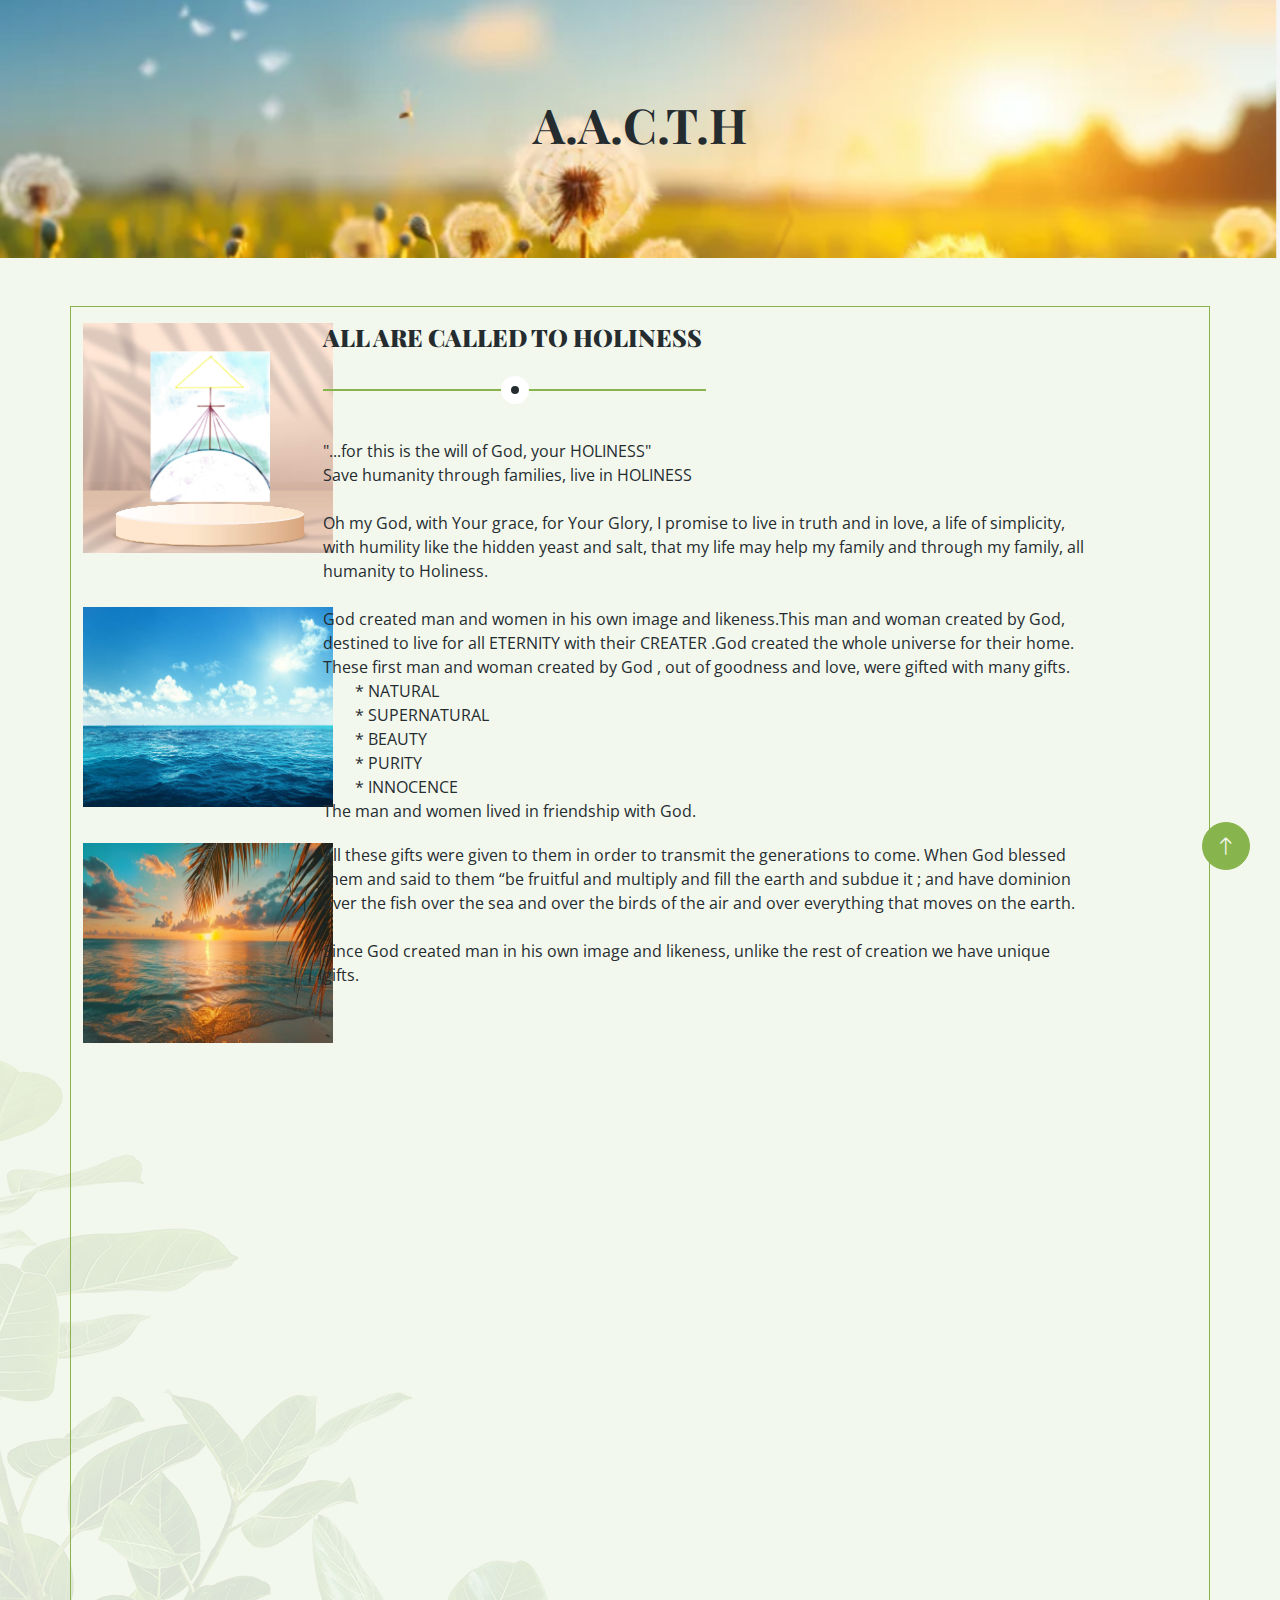
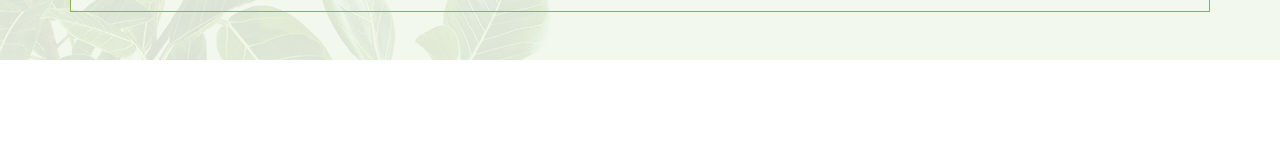
==== index.html @ 946c770c "Update index.html" ====
<!DOCTYPE html>
<html lang="en">

<head>
    <meta charset="utf-8">
    <title>All are called to Holiness</title>
    <meta content="width=device-width, initial-scale=1.0" name="viewport">
    <meta content="" name="keywords">
    <meta content="" name="description">

    <!-- Favicon -->
    <link href="img/favicon.ico" rel="icon">

    <!-- Google Web Fonts -->
    <link rel="preconnect" href="https://fonts.googleapis.com">
    <link rel="preconnect" href="https://fonts.gstatic.com" crossorigin>
    <link href="https://fonts.googleapis.com/css2?family=Open+Sans:wght@400;600&family=Playfair+Display:wght@700;900&display=swap" rel="stylesheet">

    <!-- Icon Font Stylesheet -->
    <link href="https://cdnjs.cloudflare.com/ajax/libs/font-awesome/5.10.0/css/all.min.css" rel="stylesheet">
    <link href="https://cdn.jsdelivr.net/npm/bootstrap-icons@1.4.1/font/bootstrap-icons.css" rel="stylesheet">

    <!-- Libraries Stylesheet -->
    <link href="lib/animate/animate.min.css" rel="stylesheet">
    <link href="lib/owlcarousel/assets/owl.carousel.min.css" rel="stylesheet">

    <!-- Customized Bootstrap Stylesheet -->
    <link href="css/bootstrap.min.css" rel="stylesheet">

    <!-- Template Stylesheet -->
    <link href="css/style.css" rel="stylesheet">
</head>

<body>
    <!-- Spinner Start -->
    <div id="spinner" class="show bg-white position-fixed translate-middle w-100 vh-100 top-50 start-50 d-flex align-items-center justify-content-center">
        <div class="spinner-border text-primary" role="status" style="width: 3rem; height: 3rem;"></div>
    </div>
    <!-- Spinner End -->

    
    <!-- Navbar Start
    <div class="container-fluid bg-white sticky-top">
        <div class="container">
            <nav class="navbar navbar-expand-lg bg-white navbar-light py-2 py-lg-0">
		<a class="navbar-brand">
                    <img class="img-fluid" src="img/logo.png" alt="Logo">
                </a>
		<h1>A.A.C.T.H</h1>
                <button type="button" class="navbar-toggler ms-auto me-0" data-bs-toggle="collapse" data-bs-target="#navbarCollapse">
                    <span class="navbar-toggler-icon"></span>
                </button>
                <div class="collapse navbar-collapse" id="navbarCollapse">
                    <div class="navbar-nav ms-auto">
                        <a href="index.html" class="nav-item nav-link">Prayer</a>
                        <a href="about.html" class="nav-item nav-link">Documents</a>
                        <a href="product.html" class="nav-item nav-link active">Products</a>
                        <a href="store.html" class="nav-item nav-link">Store</a>
                        <a href="contact.html" class="nav-item nav-link">Contact</a>
                    </div>
                    <div class="border-start ps-4 d-none d-lg-block">
                        <button type="button" class="btn btn-sm p-0"><i class="fa fa-search"></i></button>
                    </div>
                </div>
            </nav>
        </div>
    </div>
   Navbar End -->


   <!--<div class="container">
            <div>
		<a class="navbar-brand">
                    <img class="img-fluid" src="img/logo.png" alt="Logo">
                </a></div>
		
</div>-->

    <!-- Page Header Start -->
    <div class="container-fluid page-header py-5 wow fadeIn" data-wow-delay="0.1s">

        <div class="container text-center py-5">
            <!-- <h1 class="display-2 text-dark mb-4 animated slideInDown">ALL ARE CALLED TO HOLINESS</h1>-->
		<h2 style="font-size:xxx-large;">A.A.C.T.H</h2>
            <nav aria-label="breadcrumb animated slideInDown">
            </nav>
        </div>
    </div>
    <!-- Page Header End -->


    <!-- Products Start -->
    <div class="container-fluid product py-5">
        <div class="container py-5" style="border:1px solid #88b44e;padding-top:1rem !important;">


	
            <div class="row g-5">
                <div class="col-lg-5 wow fadeIn" data-wow-delay="0.1s">
                    <img  style="width:250px;height:230px;" src="img/NewLogo2.PNG" alt="">
                </div>
                <div class="col-lg-6 wow fadeIn" data-wow-delay="0.5s">
                    <div class="section-title">
                        <h1 class="display-6" style="font-size:1.5rem;">ALL ARE CALLED TO HOLINESS</h1>
                    </div>
                    <p class="mb-4">"...for this is the will of God, your HOLINESS"</br>
                    Save humanity through families, live in HOLINESS</p>
		     <p class="mb-4">Oh my God, with Your grace, for Your Glory, I promise to live in truth and in love, a life of simplicity, with humility like the hidden yeast and salt, that my life may help my family and through my family, all humanity to Holiness.</p>
                    
                </div>
            </div>
        

              <div  class="row g-5">
		<div  class="col-lg-5 wow fadeIn" data-wow-delay="0.1s">
                    <img src="img/BlueSea.jpg" style="width:250px;height:200px;" alt="">
                </div>
		<div  class="col-lg-6 wow fadeIn" data-wow-delay="0.5s">
God created man and women in his own image and likeness.This man and woman created by God, destined to live for all ETERNITY with their CREATER .God created the whole universe for their home. These first man and woman created by God , out of goodness and love, were gifted with many gifts.</br>
&emsp;&emsp;* NATURAL</br>
&emsp;&emsp;* SUPERNATURAL</br>
&emsp;&emsp;* BEAUTY</br>
&emsp;&emsp;* PURITY</br>
&emsp;&emsp;* INNOCENCE</br>
The man and women lived in friendship with God. 
            </div>
	</div>

	<div  class="row g-5" style="padding-top:20px">
		<div  class="col-lg-5 wow fadeIn" data-wow-delay="0.1s">
                    <img src="img/banner7.PNG" style="width:250px;height:200px;" alt="">
                </div>
		<div  class="col-lg-6 wow fadeIn" data-wow-delay="0.5s">
All these gifts were given to them in order to transmit the generations to come. When God blessed them and said to them “be fruitful and multiply and fill the earth and subdue it ; and have dominion over the fish over the sea and over the birds of the air and over everything that moves on the earth.<br/><br/>
     Since God created man in his own image and likeness, unlike the rest of creation we have unique gifts.       
		
		</div>
	</div>


	<div  class="row g-5" style="padding-top:20px">
		<div  class="col-lg-5 wow fadeIn" data-wow-delay="0.1s">
                    <img src="img/Love1.PNG" style="width:250px;height:200px;" alt="">
                </div>
		<div  class="col-lg-6 wow fadeIn" data-wow-delay="0.5s">
			God inscribed an internal law into everything that he has created. We can think of everything in the universe, we will find this internal law. For example,<br/>
1.&emsp;We plant as seed, we can plant it the way we want, but from the seed the root goes to the ground and the stem comes up above the earth. <br/>
2.&emsp;Look at the sun, there is a law without that keeps the sun moving always.<br/><br/>
We too have an internal law, a voice that speaks to us within us “CONSCIENCE”


		</div>
	</div>

	<div  class="row g-5" style="padding-top:20px">
		<div  class="col-lg-5 wow fadeIn" data-wow-delay="0.1s">
                    <img src="img/Love2.PNG" style="width:250px;height:200px;" alt="">
                </div>
		<div  class="col-lg-6 wow fadeIn" data-wow-delay="0.5s">
Here I wish to tell you my brothers and sisters – the whole human race  – I am your Sister, wish to share with you some thoughts, some passages from reading materials. And finally, a thought / may be an inspiration / may be an understanding of the mysteries – that the whole human race is one family where we are all brothers and sisters and God the creator is our Loving Father of us all, and all of us are called to live in a loving relationship with God our Loving Father. And that is what Holiness is all about.
<br/><br/>
Let us all united in one mind and heart in love with God our Heavenly Father, we may call him by different names, but he whose nature is LOVE .</br></br>
<p style="align:right;color:#88b44e !important;font-style:italic !important">- Sanyasini -</p> 


		</div>
	</div>

		
        </div>
    </div>
    <!-- Products End -->

  


    <!-- Footer Start-->
    <div class="container-fluid bg-dark footer py-5 wow fadeIn" data-wow-delay="0.1s">

    </div>
   <!--  Footer End -->





    <!-- Back to Top -->
    <a href="#" class="btn btn-lg btn-primary btn-lg-square rounded-circle back-to-top"><i class="bi bi-arrow-up"></i></a>


    <!-- JavaScript Libraries -->
    <script src="https://ajax.googleapis.com/ajax/libs/jquery/3.6.1/jquery.min.js"></script>
    <script src="https://cdn.jsdelivr.net/npm/bootstrap@5.0.0/dist/js/bootstrap.bundle.min.js"></script>
    <script src="lib/wow/wow.min.js"></script>
    <script src="lib/easing/easing.min.js"></script>
    <script src="lib/waypoints/waypoints.min.js"></script>
    <script src="lib/owlcarousel/owl.carousel.min.js"></script>

    <!-- Template Javascript -->
    <script src="js/main.js"></script>
</body>

</html>
---- css/style.css ----
/********** Template CSS **********/
:root {
    --primary: #88B44E;
    --secondary: #FB9F38;
    --light: #F5F8F2;
    --dark: #252C30;
}

.back-to-top {
    position: fixed;
    display: none;
    right: 30px;
    bottom: 30px;
    z-index: 99;
}

.fw-medium {
    font-weight: 600;
}

.fw-bold {
    font-weight: 700;
}

.fw-black {
    font-weight: 900;
}


/*** Spinner ***/
#spinner {
    opacity: 0;
    visibility: hidden;
    transition: opacity .5s ease-out, visibility 0s linear .5s;
    z-index: 99999;
}

#spinner.show {
    transition: opacity .5s ease-out, visibility 0s linear 0s;
    visibility: visible;
    opacity: 1;
}


/*** Button ***/
.btn {
    transition: .5s;
    font-weight: 500;
}

.btn-primary,
.btn-outline-primary:hover {
    color: var(--light);
}

.btn-secondary,
.btn-outline-secondary:hover {
    color: var(--dark);
}

.btn-square {
    width: 38px;
    height: 38px;
}

.btn-sm-square {
    width: 32px;
    height: 32px;
}

.btn-lg-square {
    width: 48px;
    height: 48px;
}

.btn-square,
.btn-sm-square,
.btn-lg-square {
    padding: 0;
    display: flex;
    align-items: center;
    justify-content: center;
    font-weight: normal;
}


/*** Navbar ***/
.sticky-top {
    top: -150px;
    transition: .5s;
}

.navbar .navbar-brand {
    position: absolute;
    padding: 0;
    width: 170px;
    height: 135px;
    top: 0;
    left: 0;
}

.navbar .navbar-nav .nav-link {
    margin-right: 35px;
    padding: 25px 0;
    color: var(--dark);
    font-weight: 600;
    text-transform: uppercase;
    outline: none;
}

.navbar .navbar-nav .nav-link:hover,
.navbar .navbar-nav .nav-link.active {
    color: var(--primary);
}

.navbar .dropdown-toggle::after {
    border: none;
    content: "\f107";
    font-family: "Font Awesome 5 Free";
    font-weight: 900;
    vertical-align: middle;
    margin-left: 8px;
}

@media (max-width: 991.98px) {
    .navbar .navbar-brand {
        width: 126px;
        height: 100px;
    }

    .navbar .navbar-nav .nav-link  {
        margin-right: 0;
        padding: 10px 0;
    }

    .navbar .navbar-nav {
        margin-top: 75px;
        border-top: 1px solid #EEEEEE;
    }
}

@media (min-width: 992px) {
    .navbar .nav-item .dropdown-menu {
        display: block;
        border: none;
        margin-top: 0;
        top: 150%;
        opacity: 0;
        visibility: hidden;
        transition: .5s;
    }

    .navbar .nav-item:hover .dropdown-menu {
        top: 100%;
        visibility: visible;
        transition: .5s;
        opacity: 1;
    }
}


/*** Header ***/
.carousel-caption {
    top: 0;
    left: 0;
    right: 0;
    bottom: 0;
    display: flex;
    align-items: center;
    background: rgba(136, 180, 78, .7);
    z-index: 1;
}

.carousel-control-prev,
.carousel-control-next {
    width: 15%;
}

.carousel-control-prev-icon,
.carousel-control-next-icon {
    width: 3.5rem;
    height: 3.5rem;
    border-radius: 3.5rem;
    background-color: var(--dark);
    border: 15px solid var(--dark);
}

@media (max-width: 768px) {
    #header-carousel .carousel-item {
        position: relative;
        min-height: 450px;
    }
    
    #header-carousel .carousel-item img {
        position: absolute;
        width: 100%;
        height: 100%;
        object-fit: cover;
    }
}

.page-header {
    background: url(../img/banner4.PNG) center center no-repeat;
    background-size: cover;
}

.page-header .breadcrumb-item+.breadcrumb-item::before {
    color: var(--light);
}

.page-header .breadcrumb-item,
.page-header .breadcrumb-item a {
    font-size: 18px;
    color: var(--light);
}


/*** Section Title ***/
.section-title {
    position: relative;
    margin-bottom: 3rem;
    padding-bottom: 2rem;
}

.section-title::before {
    position: absolute;
    content: "";
    width: 50%;
    height: 2px;
    bottom: 0;
    left: 0;
    background: var(--primary);
}

.section-title::after {
    position: absolute;
    content: "";
    width: 28px;
    height: 28px;
    bottom: -13px;
    left: calc(25% - 13px);
    background: var(--dark);
    border: 10px solid #FFFFFF;
    border-radius: 28px;
}

.section-title.text-center::before {
    left: 25%;
}

.section-title.text-center::after {
    left: calc(50% - 13px);
}


/*** Products ***/
.product {
    background: linear-gradient(rgba(136, 180, 78, .1), rgba(136, 180, 78, .1)), url(../img/product-bg.png) left bottom no-repeat;
    background-size: auto;
}

.product-carousel .owl-nav {
    display: flex;
    justify-content: center;
    margin-top: 30px;
}

.product-carousel .owl-nav .owl-prev,
.product-carousel .owl-nav .owl-next {
    margin: 0 10px;
    width: 55px;
    height: 55px;
    display: flex;
    align-items: center;
    justify-content: center;
    color: #FFFFFF;
    background: var(--primary);
    border-radius: 55px;
    box-shadow: 0 0 45px rgba(0, 0, 0, .15);
    font-size: 25px;
    transition: .5s;
}

.product-carousel .owl-nav .owl-prev:hover,
.product-carousel .owl-nav .owl-next:hover {
    background: #FFFFFF;
    color: var(--primary);
}


/*** About ***/
.video {
    background: linear-gradient(rgba(136, 180, 78, .85), rgba(136, 180, 78, .85)), url(../img/video-bg.jpg) center center no-repeat;
    background-size: cover;
}

.btn-play {
    position: relative;
    display: block;
    box-sizing: content-box;
    width: 65px;
    height: 75px;
    border-radius: 100%;
    border: none;
    outline: none !important;
    padding: 28px 30px 30px 38px;
    background: #FFFFFF;
}

.btn-play:before {
    content: "";
    position: absolute;
    z-index: 0;
    left: 50%;
    top: 50%;
    transform: translateX(-50%) translateY(-50%);
    display: block;
    width: 120px;
    height: 120px;
    background: #FFFFFF;
    border-radius: 100%;
    animation: pulse-border 1500ms ease-out infinite;
}

.btn-play:after {
    content: "";
    position: absolute;
    z-index: 1;
    left: 50%;
    top: 50%;
    transform: translateX(-50%) translateY(-50%);
    display: block;
    width: 120px;
    height: 120px;
    background: #FFFFFF;
    border-radius: 100%;
    transition: all 200ms;
}

.btn-play span {
    display: block;
    position: relative;
    z-index: 3;
    width: 0;
    height: 0;
    left: 13px;
    border-left: 40px solid var(--primary);
    border-top: 28px solid transparent;
    border-bottom: 28px solid transparent;
}

@keyframes pulse-border {
    0% {
        transform: translateX(-50%) translateY(-50%) translateZ(0) scale(1);
        opacity: 1;
    }

    100% {
        transform: translateX(-50%) translateY(-50%) translateZ(0) scale(2);
        opacity: 0;
    }
}

.modal-video .modal-dialog {
    position: relative;
    max-width: 800px;
    margin: 60px auto 0 auto;
}

.modal-video .modal-body {
    position: relative;
    padding: 0px;
}

.modal-video .close {
    position: absolute;
    width: 30px;
    height: 30px;
    right: 0px;
    top: -30px;
    z-index: 999;
    font-size: 30px;
    font-weight: normal;
    color: #FFFFFF;
    background: #000000;
    opacity: 1;
}


/*** Store ***/
.store-item .store-overlay {
    position: absolute;
    top: 0;
    left: 0;
    width: 100%;
    height: 100%;
    display: flex;
    flex-direction: column;
    align-items: center;
    justify-content: center;
    background: rgba(138, 180, 78, .3);
    opacity: 0;
    transition: .5s;
}

.store-item:hover .store-overlay {
    opacity: 1;
}


/*** Contact ***/
.contact .btn-square {
    width: 100px;
    height: 100px;
    border: 20px solid var(--light);
    background: var(--primary);
    border-radius: 50px;
}


/*** Testimonial ***/
.testimonial {
    background: linear-gradient(rgba(136, 180, 78, .85), rgba(136, 180, 78, .85)), url(../img/testimonial-bg.jpg) center center no-repeat;
    background-size: cover;
}

.testimonial-item {
    margin: 0 auto;
    max-width: 600px;
    text-align: center;
    background: #FFFFFF;
    border: 30px solid var(--primary);
}

.testimonial-item img {
    width: 60px !important;
    height: 60px !important;
    border-radius: 60px;
}

.testimonial-carousel .owl-dots {
    margin-top: 35px;
    display: flex;
    align-items: flex-end;
    justify-content: center;
}

.testimonial-carousel .owl-dot {
    position: relative;
    display: inline-block;
    margin: 0 5px;
    width: 15px;
    height: 15px;
    background: var(--primary);
    border-radius: 15px;
    transition: .5s;
}

.testimonial-carousel .owl-dot.active {
    width: 30px;
    background: var(--dark);
}


/*** Footer ***/
.footer {
    color: #B0B9AE;
}

.footer .btn.btn-link {
    display: block;
    margin-bottom: 5px;
    padding: 0;
    text-align: left;
    color: #B0B9AE;
    font-weight: normal;
    text-transform: capitalize;
    transition: .3s;
}

.footer .btn.btn-link::before {
    position: relative;
    content: "\f105";
    font-family: "Font Awesome 5 Free";
    font-weight: 900;
    color: var(--primary);
    margin-right: 10px;
}

.footer .btn.btn-link:hover {
    color: var(--light);
    letter-spacing: 1px;
    box-shadow: none;
}

.copyright {
    color: #B0B9AE;
}

.copyright {
    background: #252525;
}

.copyright a:hover {
    color: #FFFFFF !important;
}
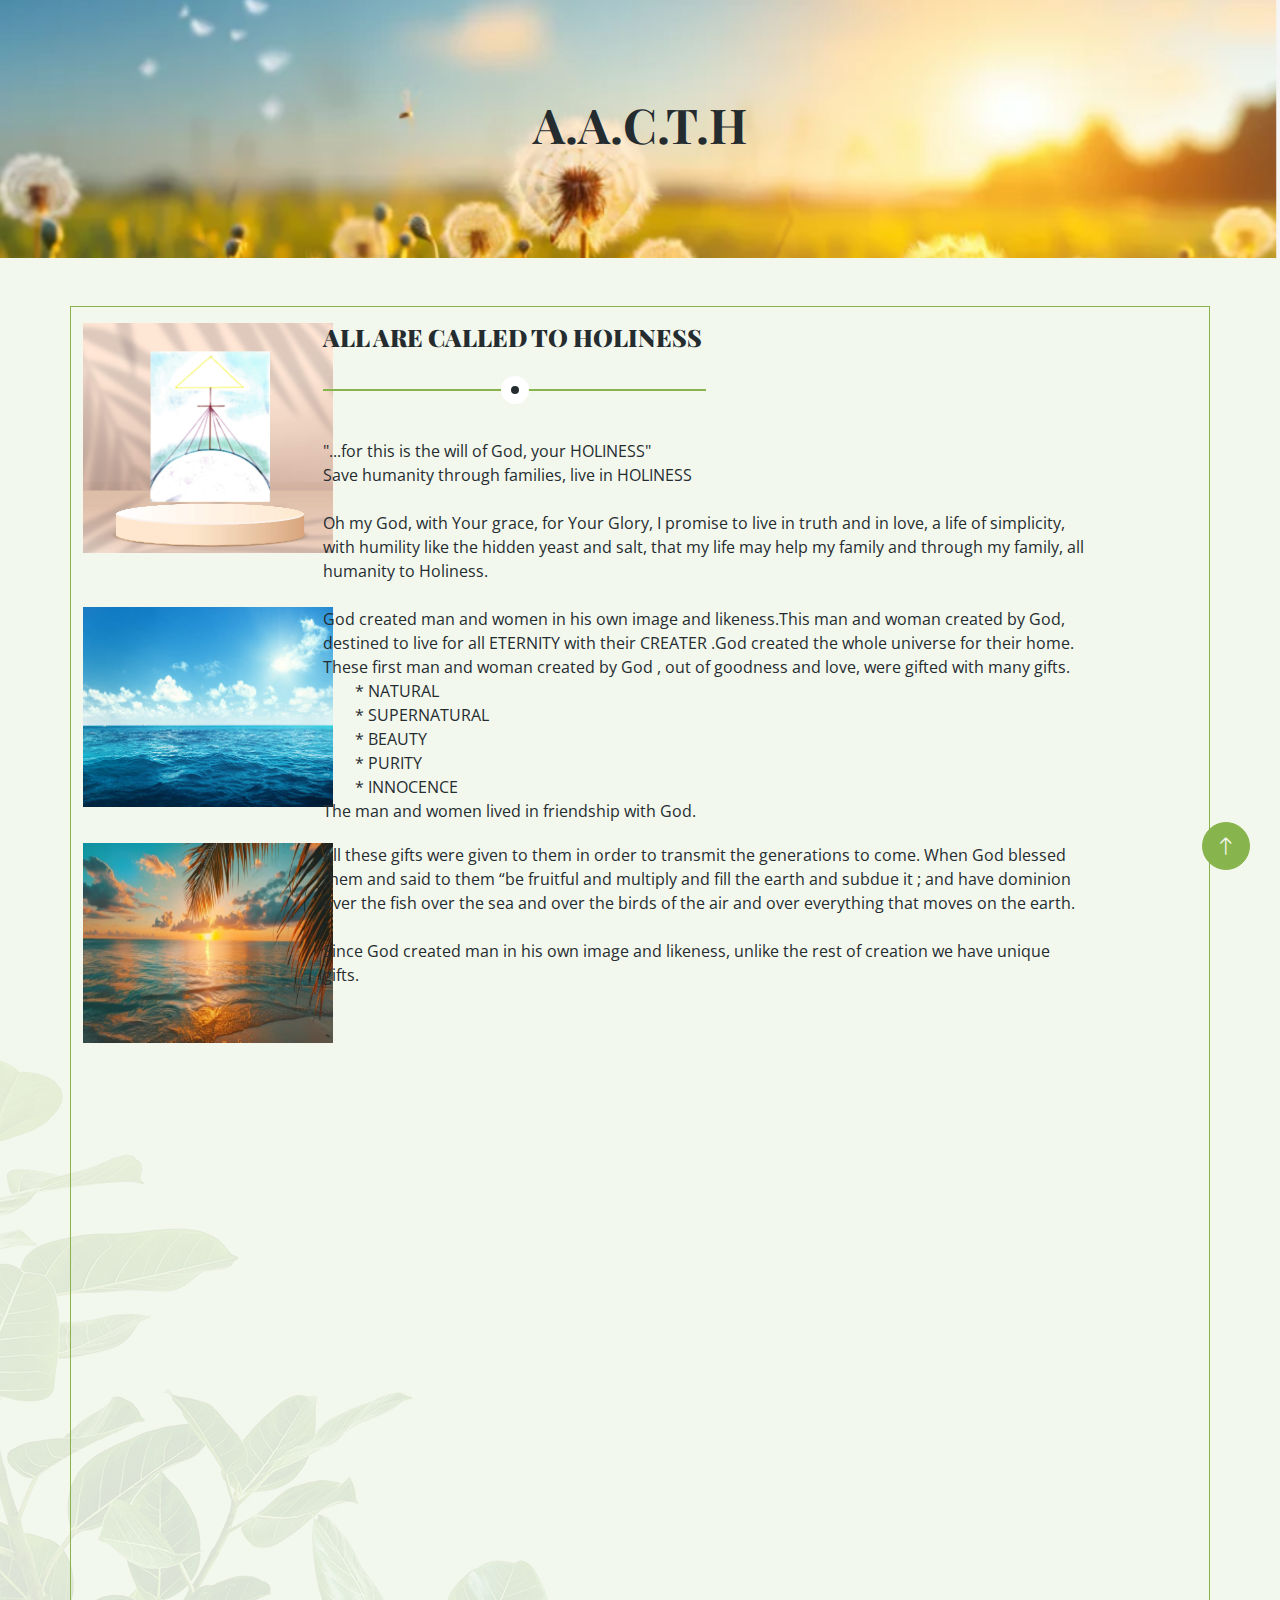
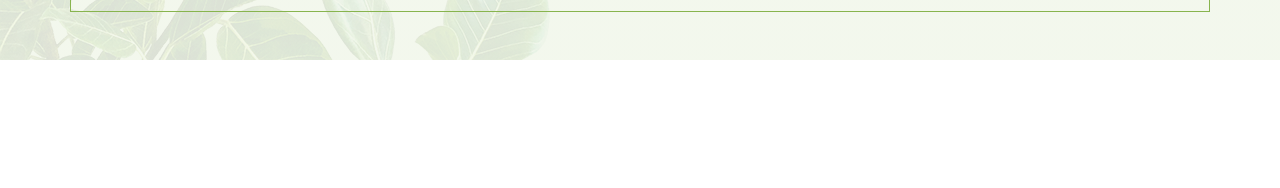
==== commit 04a8e9e6: "Update index.html" ====
--- a/index.html
+++ b/index.html
@@ -140,7 +140,7 @@
 
 	<div  class="row g-5" style="padding-top:20px">
 		<div  class="col-lg-5 wow fadeIn" data-wow-delay="0.1s">
-                    <img src="img/Love1.PNG" style="width:250px;height:200px;" alt="">
+                    <img src="img/Love3.PNG" style="width:250px;height:200px;" alt="">
                 </div>
 		<div  class="col-lg-6 wow fadeIn" data-wow-delay="0.5s">
 			God inscribed an internal law into everything that he has created. We can think of everything in the universe, we will find this internal law. For example,<br/>
@@ -160,7 +160,7 @@
 Here I wish to tell you my brothers and sisters – the whole human race  – I am your Sister, wish to share with you some thoughts, some passages from reading materials. And finally, a thought / may be an inspiration / may be an understanding of the mysteries – that the whole human race is one family where we are all brothers and sisters and God the creator is our Loving Father of us all, and all of us are called to live in a loving relationship with God our Loving Father. And that is what Holiness is all about.
 <br/><br/>
 Let us all united in one mind and heart in love with God our Heavenly Father, we may call him by different names, but he whose nature is LOVE .</br></br>
-<p style="align:right;color:#88b44e !important;font-style:italic !important">- Sanyasini -</p> 
+<p style="text-align:right;color:#c64c85 !important;font-style:italic !important">- Sanyasini -</p> 
 
 
 		</div>
@@ -176,7 +176,7 @@
 
     <!-- Footer Start-->
     <div class="container-fluid bg-dark footer py-5 wow fadeIn" data-wow-delay="0.1s">
-
+	<p class="mb-2" style="margin-left:7%;"><i class="fa fa-envelope text-primary me-3"></i>contact@aacth.org</p>
     </div>
    <!--  Footer End -->
 
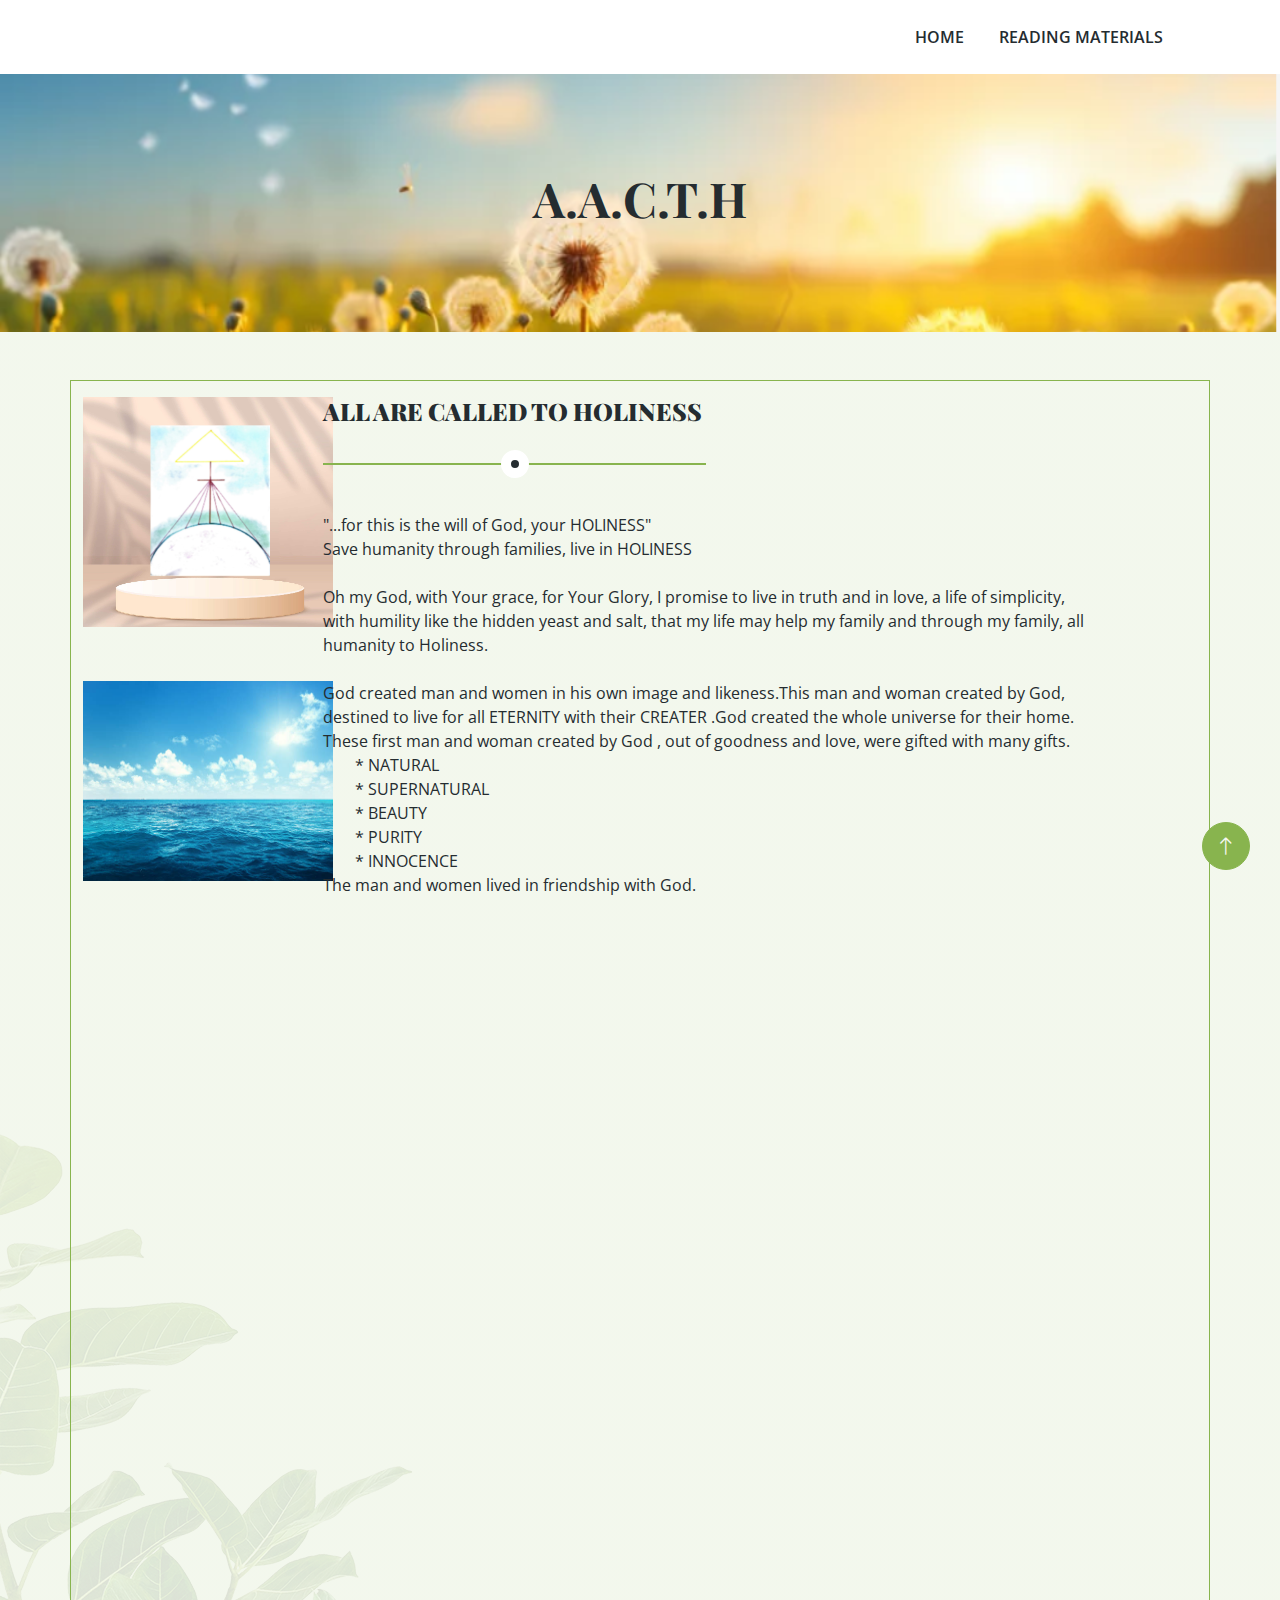
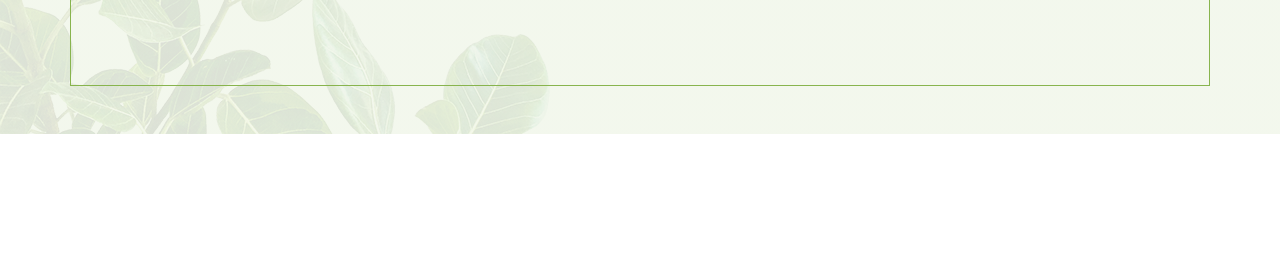
==== commit 6402e8d4: "Update index.html" ====
--- a/index.html
+++ b/index.html
@@ -39,33 +39,30 @@
     <!-- Spinner End -->
 
     
-    <!-- Navbar Start
+       <!-- Navbar Start -->
     <div class="container-fluid bg-white sticky-top">
         <div class="container">
             <nav class="navbar navbar-expand-lg bg-white navbar-light py-2 py-lg-0">
-		<a class="navbar-brand">
+		<!--<a class="navbar-brand">
                     <img class="img-fluid" src="img/logo.png" alt="Logo">
                 </a>
 		<h1>A.A.C.T.H</h1>
                 <button type="button" class="navbar-toggler ms-auto me-0" data-bs-toggle="collapse" data-bs-target="#navbarCollapse">
                     <span class="navbar-toggler-icon"></span>
-                </button>
+                </button>-->
                 <div class="collapse navbar-collapse" id="navbarCollapse">
                     <div class="navbar-nav ms-auto">
-                        <a href="index.html" class="nav-item nav-link">Prayer</a>
-                        <a href="about.html" class="nav-item nav-link">Documents</a>
-                        <a href="product.html" class="nav-item nav-link active">Products</a>
-                        <a href="store.html" class="nav-item nav-link">Store</a>
-                        <a href="contact.html" class="nav-item nav-link">Contact</a>
+                        <a href="index.html" class="nav-item nav-link">Home</a>
+                        <a href="product.html" class="nav-item nav-link">Reading Materials</a>
                     </div>
-                    <div class="border-start ps-4 d-none d-lg-block">
+                    <!--<div class="border-start ps-4 d-none d-lg-block">
                         <button type="button" class="btn btn-sm p-0"><i class="fa fa-search"></i></button>
-                    </div>
+                    </div>-->
                 </div>
             </nav>
         </div>
     </div>
-   Navbar End -->
+  <!-- Navbar End -->
 
 
    <!--<div class="container">
--- a/css/style.css
+++ b/css/style.css
@@ -201,6 +201,11 @@
 
 .page-header {
     background: url(../img/banner4.PNG) center center no-repeat;
+    background-size: cover;
+}
+
+.page-header-readingmaterial {
+    background: url(../img/banner8.PNG) center center no-repeat;
     background-size: cover;
 }
 
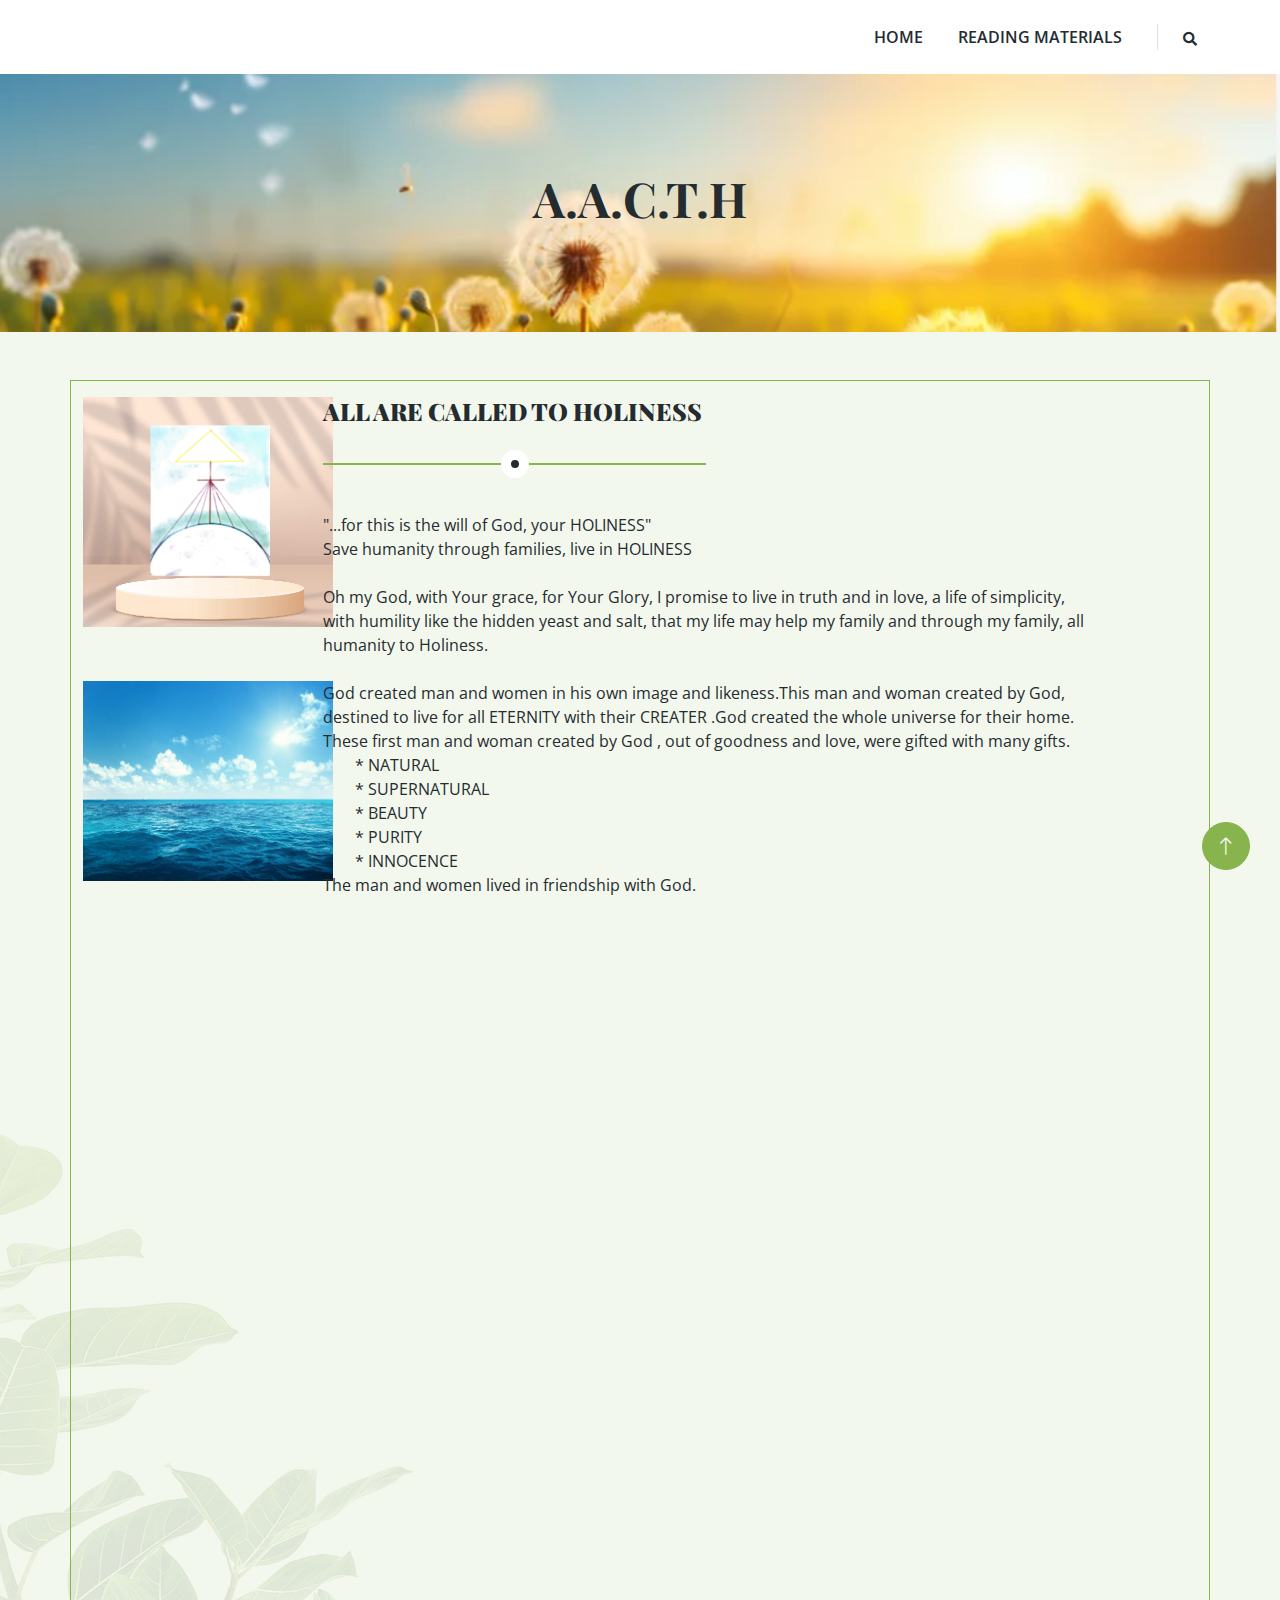
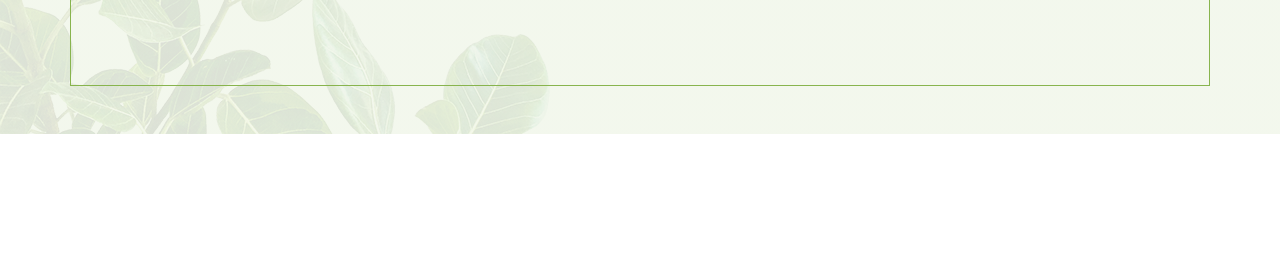
==== commit c649d806: "Update index.html" ====
--- a/index.html
+++ b/index.html
@@ -39,30 +39,29 @@
     <!-- Spinner End -->
 
     
-       <!-- Navbar Start -->
+<!-- Navbar Start -->
     <div class="container-fluid bg-white sticky-top">
         <div class="container">
             <nav class="navbar navbar-expand-lg bg-white navbar-light py-2 py-lg-0">
-		<!--<a class="navbar-brand">
-                    <img class="img-fluid" src="img/logo.png" alt="Logo">
+                <a href="index.html" class="navbar-brand">
+                    
                 </a>
-		<h1>A.A.C.T.H</h1>
                 <button type="button" class="navbar-toggler ms-auto me-0" data-bs-toggle="collapse" data-bs-target="#navbarCollapse">
                     <span class="navbar-toggler-icon"></span>
-                </button>-->
+                </button>
                 <div class="collapse navbar-collapse" id="navbarCollapse">
                     <div class="navbar-nav ms-auto">
                         <a href="index.html" class="nav-item nav-link">Home</a>
-                        <a href="product.html" class="nav-item nav-link">Reading Materials</a>
+                        <a href="readingmaterials.html" class="nav-item nav-link">Reading Materials</a>
                     </div>
-                    <!--<div class="border-start ps-4 d-none d-lg-block">
+                    <div class="border-start ps-4 d-none d-lg-block">
                         <button type="button" class="btn btn-sm p-0"><i class="fa fa-search"></i></button>
-                    </div>-->
+                    </div>
                 </div>
             </nav>
         </div>
     </div>
-  <!-- Navbar End -->
+    <!-- Navbar End -->
 
 
    <!--<div class="container">
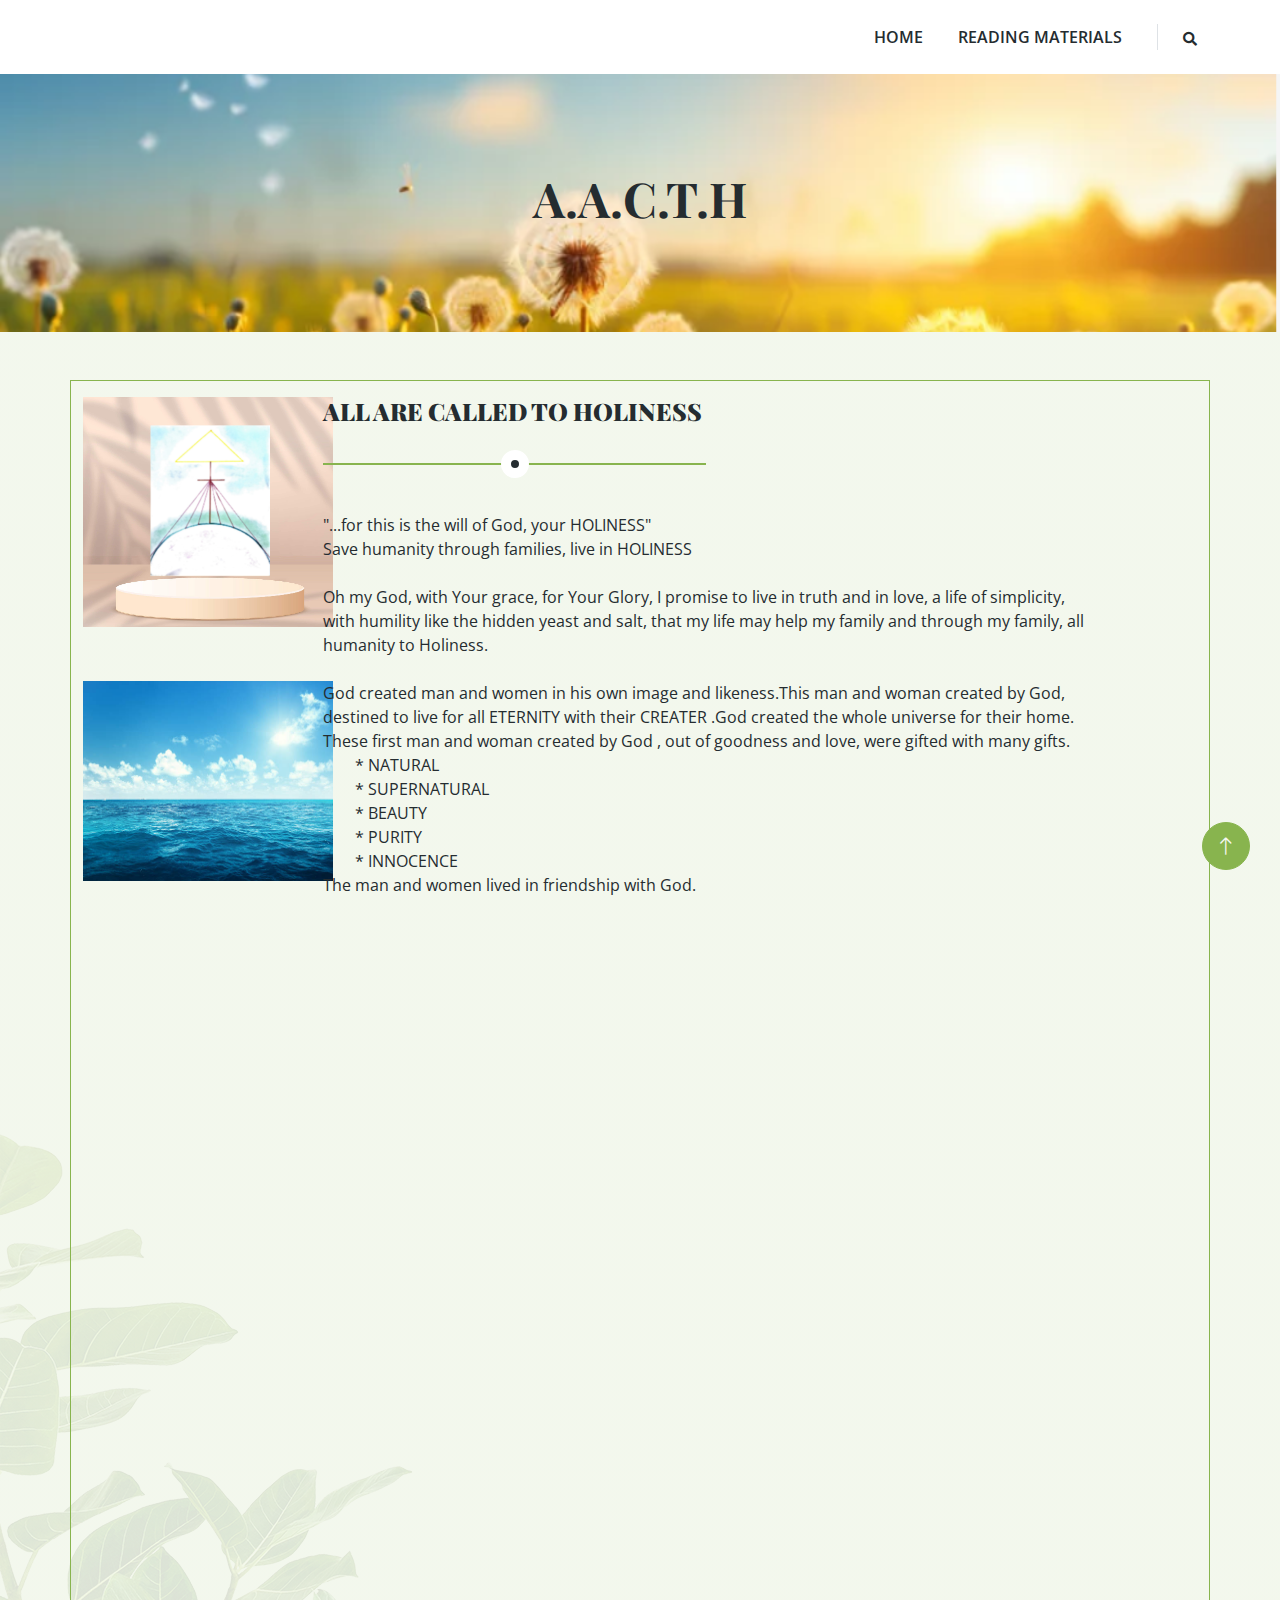
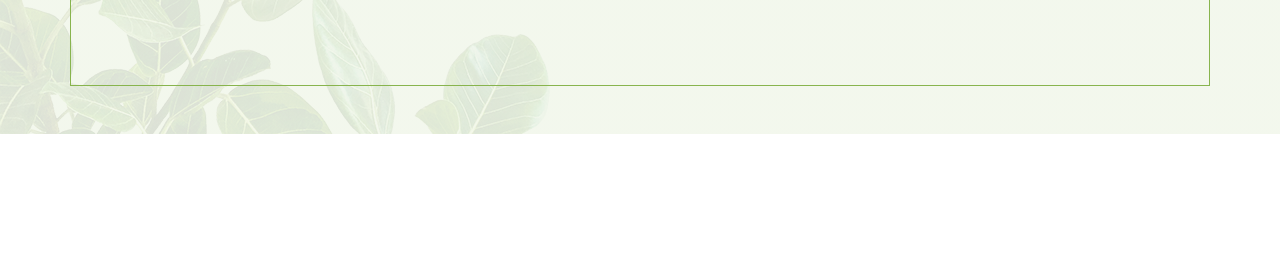
==== commit 318ea788: "Update index.html" ====
--- a/index.html
+++ b/index.html
@@ -43,9 +43,6 @@
     <div class="container-fluid bg-white sticky-top">
         <div class="container">
             <nav class="navbar navbar-expand-lg bg-white navbar-light py-2 py-lg-0">
-                <a href="index.html" class="navbar-brand">
-                    
-                </a>
                 <button type="button" class="navbar-toggler ms-auto me-0" data-bs-toggle="collapse" data-bs-target="#navbarCollapse">
                     <span class="navbar-toggler-icon"></span>
                 </button>
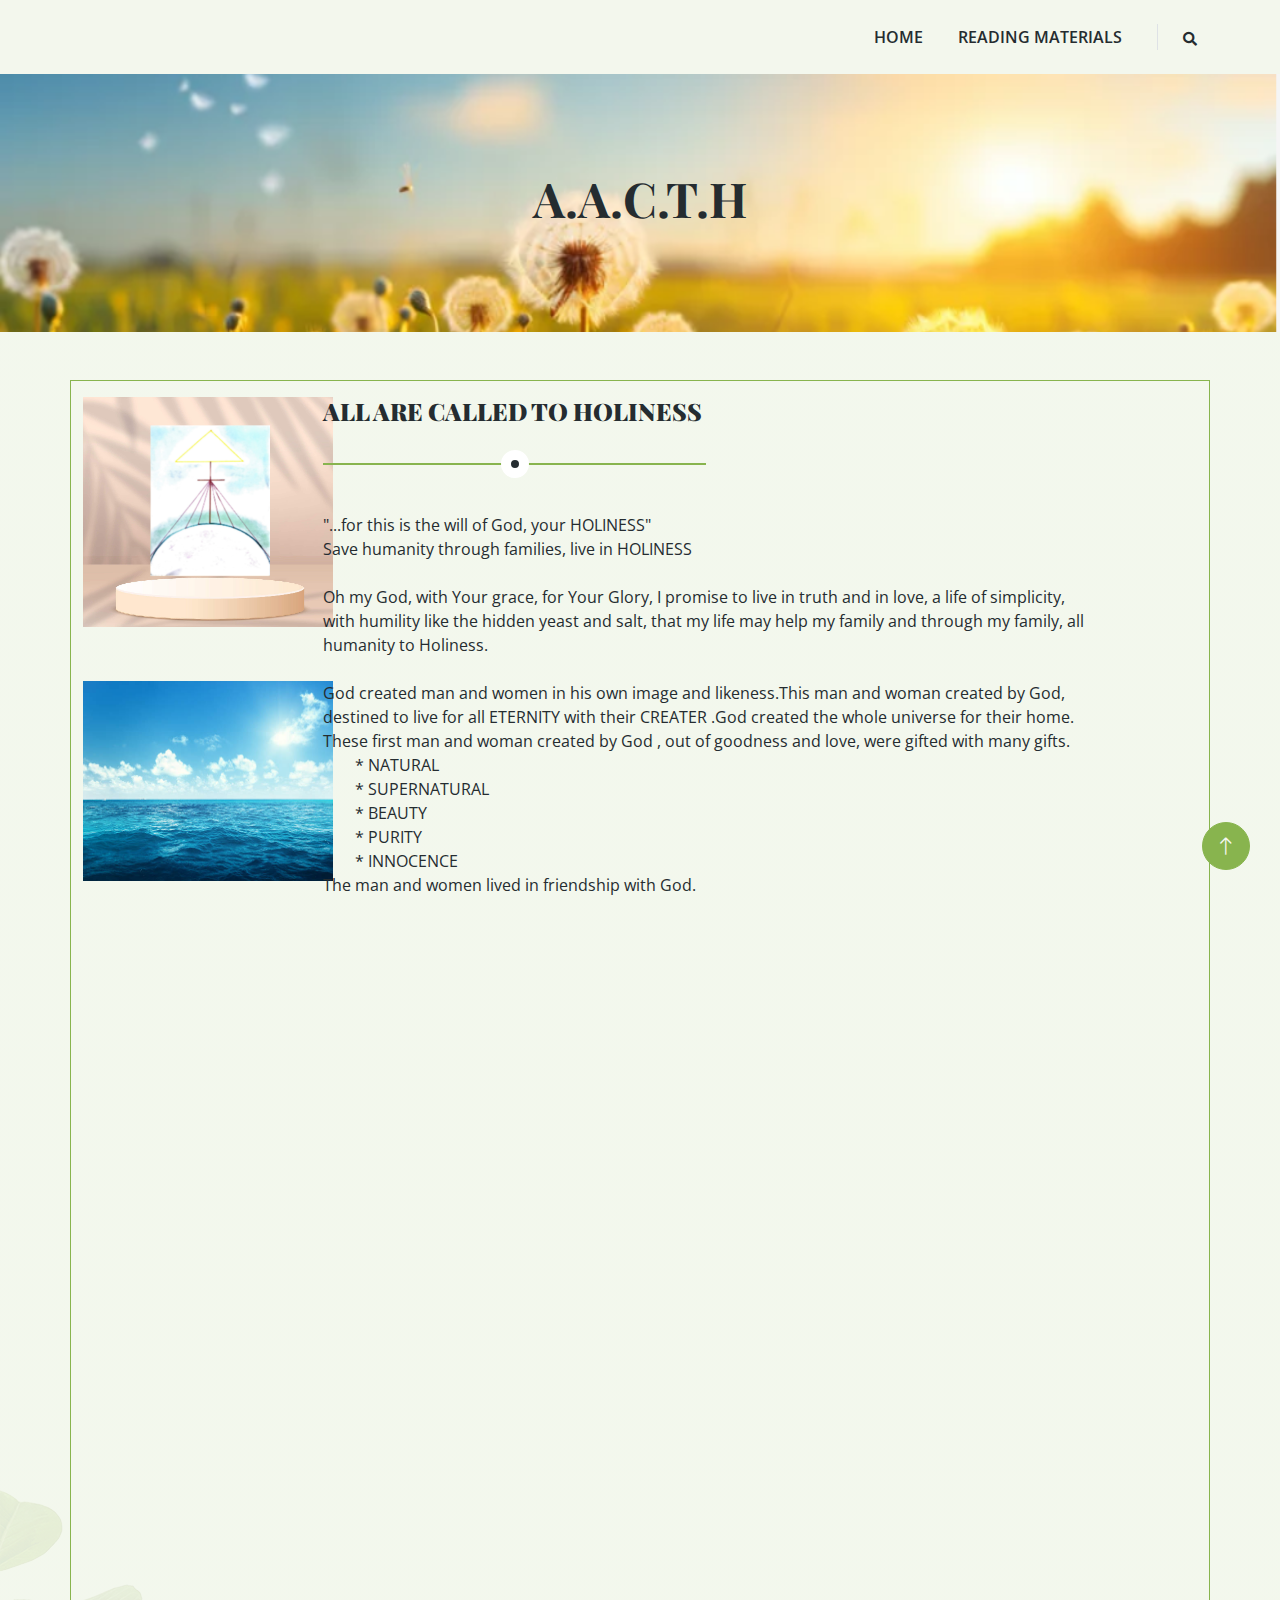
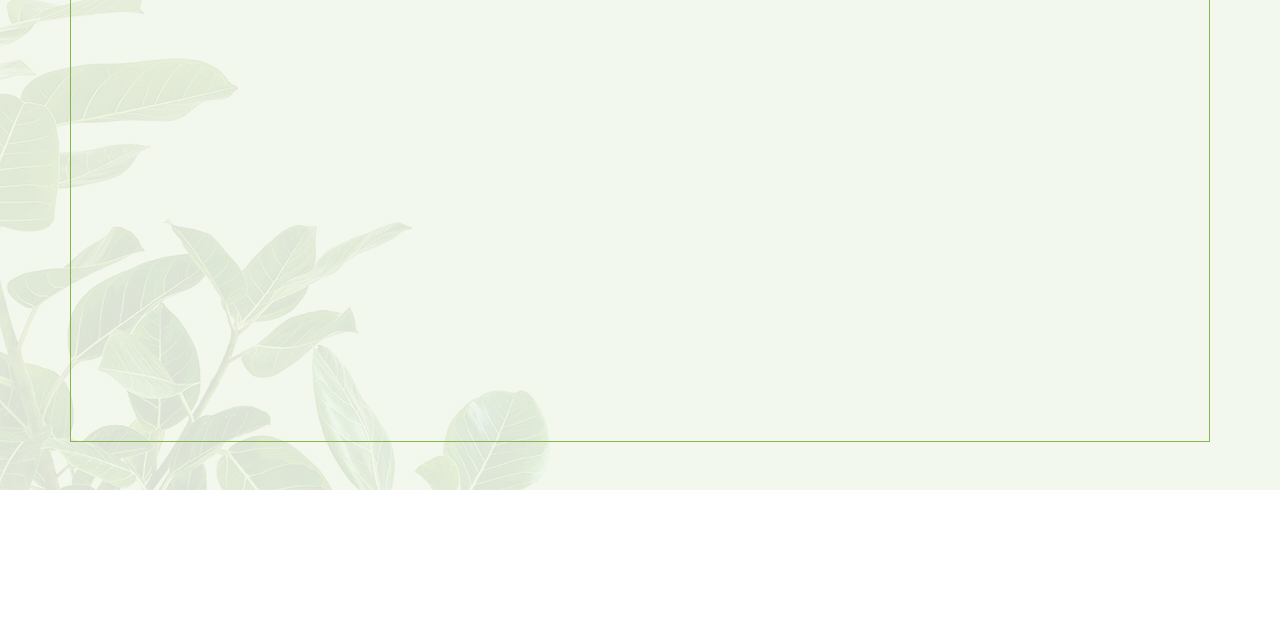
==== commit 649b5a82: "Update index.html" ====
--- a/index.html
+++ b/index.html
@@ -153,12 +153,26 @@
 Here I wish to tell you my brothers and sisters – the whole human race  – I am your Sister, wish to share with you some thoughts, some passages from reading materials. And finally, a thought / may be an inspiration / may be an understanding of the mysteries – that the whole human race is one family where we are all brothers and sisters and God the creator is our Loving Father of us all, and all of us are called to live in a loving relationship with God our Loving Father. And that is what Holiness is all about.
 <br/><br/>
 Let us all united in one mind and heart in love with God our Heavenly Father, we may call him by different names, but he whose nature is LOVE .</br></br>
+
+
+
+		</div>
+	</div>
+	<div  class="row g-5" style="padding-top:20px">
+		<div  class="col-lg-5 wow fadeIn" data-wow-delay="0.1s">
+                    <img src="img/GreenPasture.PNG" style="width:250px;height:200px;" alt="">
+                </div>
+		<div  class="col-lg-6 wow fadeIn" data-wow-delay="0.5s">
+See the universe and all that is in it, all that we see with our naked eyes, all that we know by our experience or the effect that they exist though we do not see; a simple example - virus that causes common cold that we suffer often. 
+<br/><br/>
+Take a little time and see in your mind huge mountains, immense waters of sea, trees so high and whatever you can think of … the sun, the countless starts. </br></br>
+Here is the truth, <b>a single human being is more precious than whole universe.</b> </br></br>
+That human being could be old and helpless, sick, a newborn baby, for that matter even a baby at the first moment of conception. Often, we should reflect and let it sink this truth in our innermost being. Human being is precious, brought it into existence in the unique love of our creator, loving Father whose nature is LOVE, called NAME you wish…</br></br>
 <p style="text-align:right;color:#c64c85 !important;font-style:italic !important">- Sanyasini -</p> 
 
 
 		</div>
 	</div>
-
 		
         </div>
     </div>
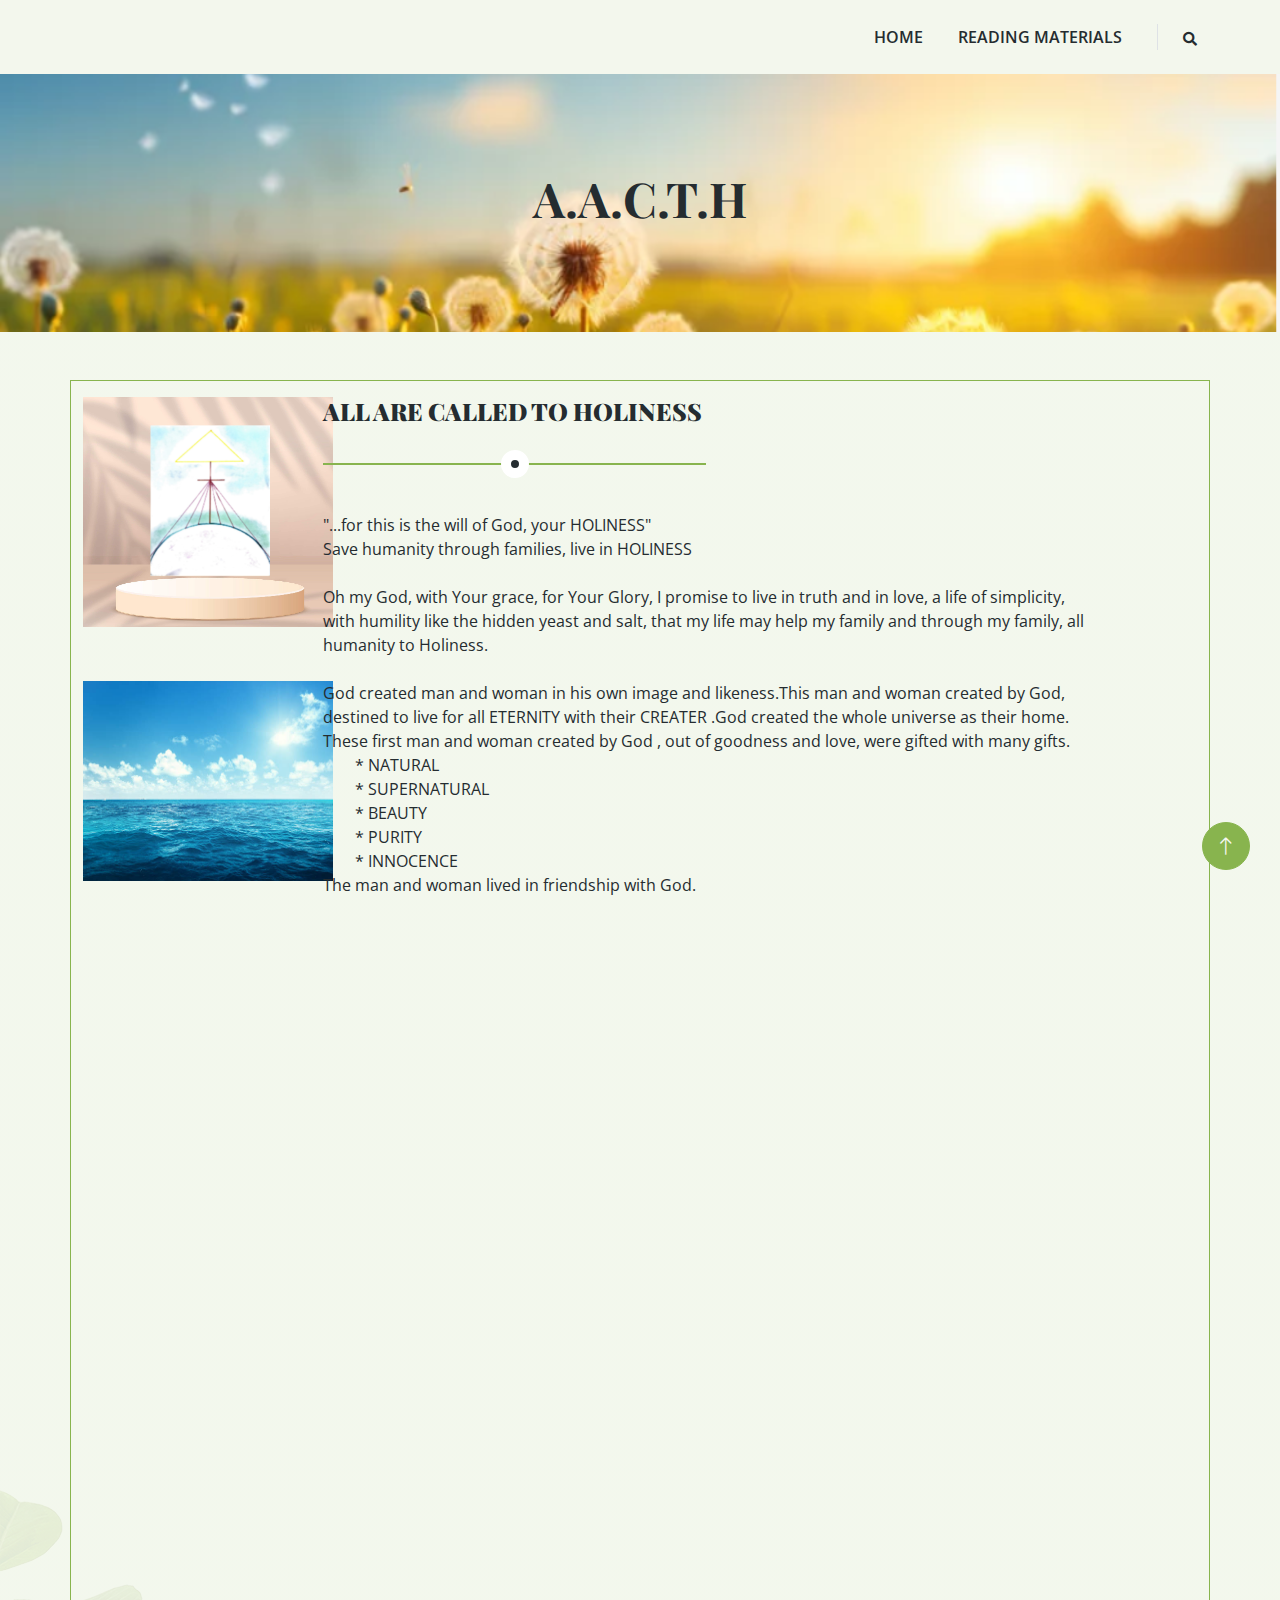
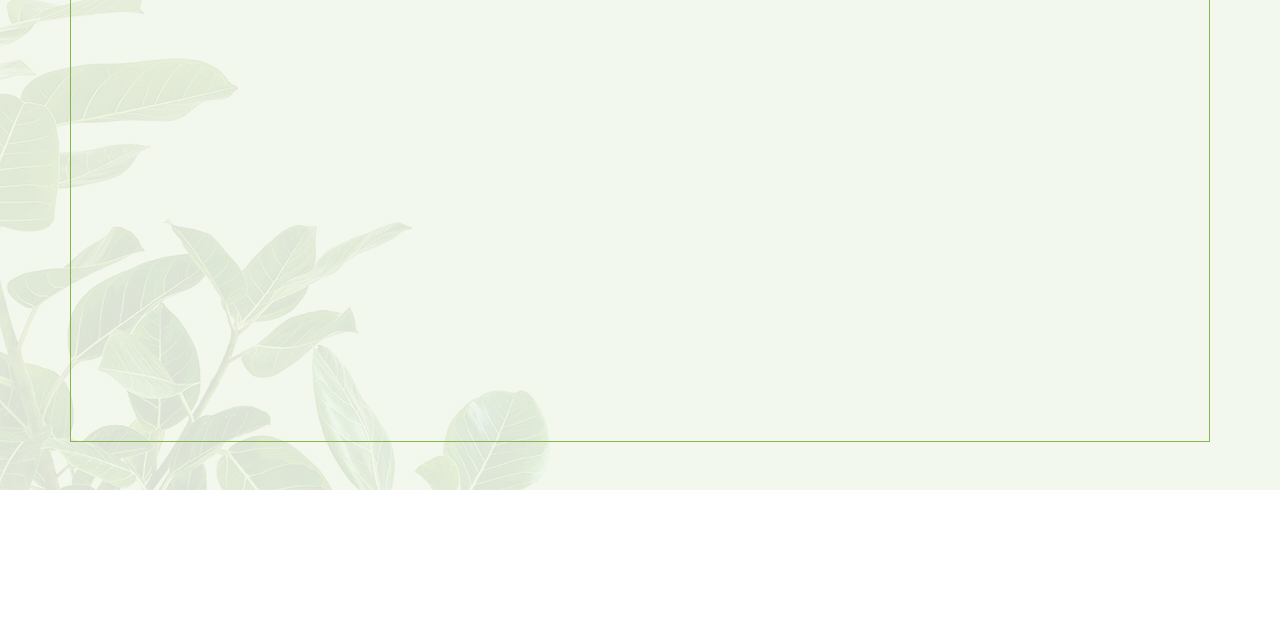
==== commit a7d78bd4: "Update index.html" ====
--- a/index.html
+++ b/index.html
@@ -109,13 +109,13 @@
                     <img src="img/BlueSea.jpg" style="width:250px;height:200px;" alt="">
                 </div>
 		<div  class="col-lg-6 wow fadeIn" data-wow-delay="0.5s">
-God created man and women in his own image and likeness.This man and woman created by God, destined to live for all ETERNITY with their CREATER .God created the whole universe for their home. These first man and woman created by God , out of goodness and love, were gifted with many gifts.</br>
+God created man and woman in his own image and likeness.This man and woman created by God, destined to live for all ETERNITY with their CREATER .God created the whole universe as their home. These first man and woman created by God , out of goodness and love, were gifted with many gifts.</br>
 &emsp;&emsp;* NATURAL</br>
 &emsp;&emsp;* SUPERNATURAL</br>
 &emsp;&emsp;* BEAUTY</br>
 &emsp;&emsp;* PURITY</br>
 &emsp;&emsp;* INNOCENCE</br>
-The man and women lived in friendship with God. 
+The man and woman lived in friendship with God. 
             </div>
 	</div>
 
@@ -124,7 +124,7 @@
                     <img src="img/banner7.PNG" style="width:250px;height:200px;" alt="">
                 </div>
 		<div  class="col-lg-6 wow fadeIn" data-wow-delay="0.5s">
-All these gifts were given to them in order to transmit the generations to come. When God blessed them and said to them “be fruitful and multiply and fill the earth and subdue it ; and have dominion over the fish over the sea and over the birds of the air and over everything that moves on the earth.<br/><br/>
+All these gifts were given to them in order to transmit the generations to come. When God blessed them and said to them “be fruitful and multiply and fill the earth and subdue it ; and have dominion over the fish of the sea and over the birds of the air and over everything that moves on the earth.<br/><br/>
      Since God created man in his own image and likeness, unlike the rest of creation we have unique gifts.       
 		
 		</div>
@@ -137,7 +137,7 @@
                 </div>
 		<div  class="col-lg-6 wow fadeIn" data-wow-delay="0.5s">
 			God inscribed an internal law into everything that he has created. We can think of everything in the universe, we will find this internal law. For example,<br/>
-1.&emsp;We plant as seed, we can plant it the way we want, but from the seed the root goes to the ground and the stem comes up above the earth. <br/>
+1.&emsp;We plant a seed, we can plant it the way we want, but from the seed the root goes to the ground and the stem comes up above the earth. <br/>
 2.&emsp;Look at the sun, there is a law without that keeps the sun moving always.<br/><br/>
 We too have an internal law, a voice that speaks to us within us “CONSCIENCE”
 
